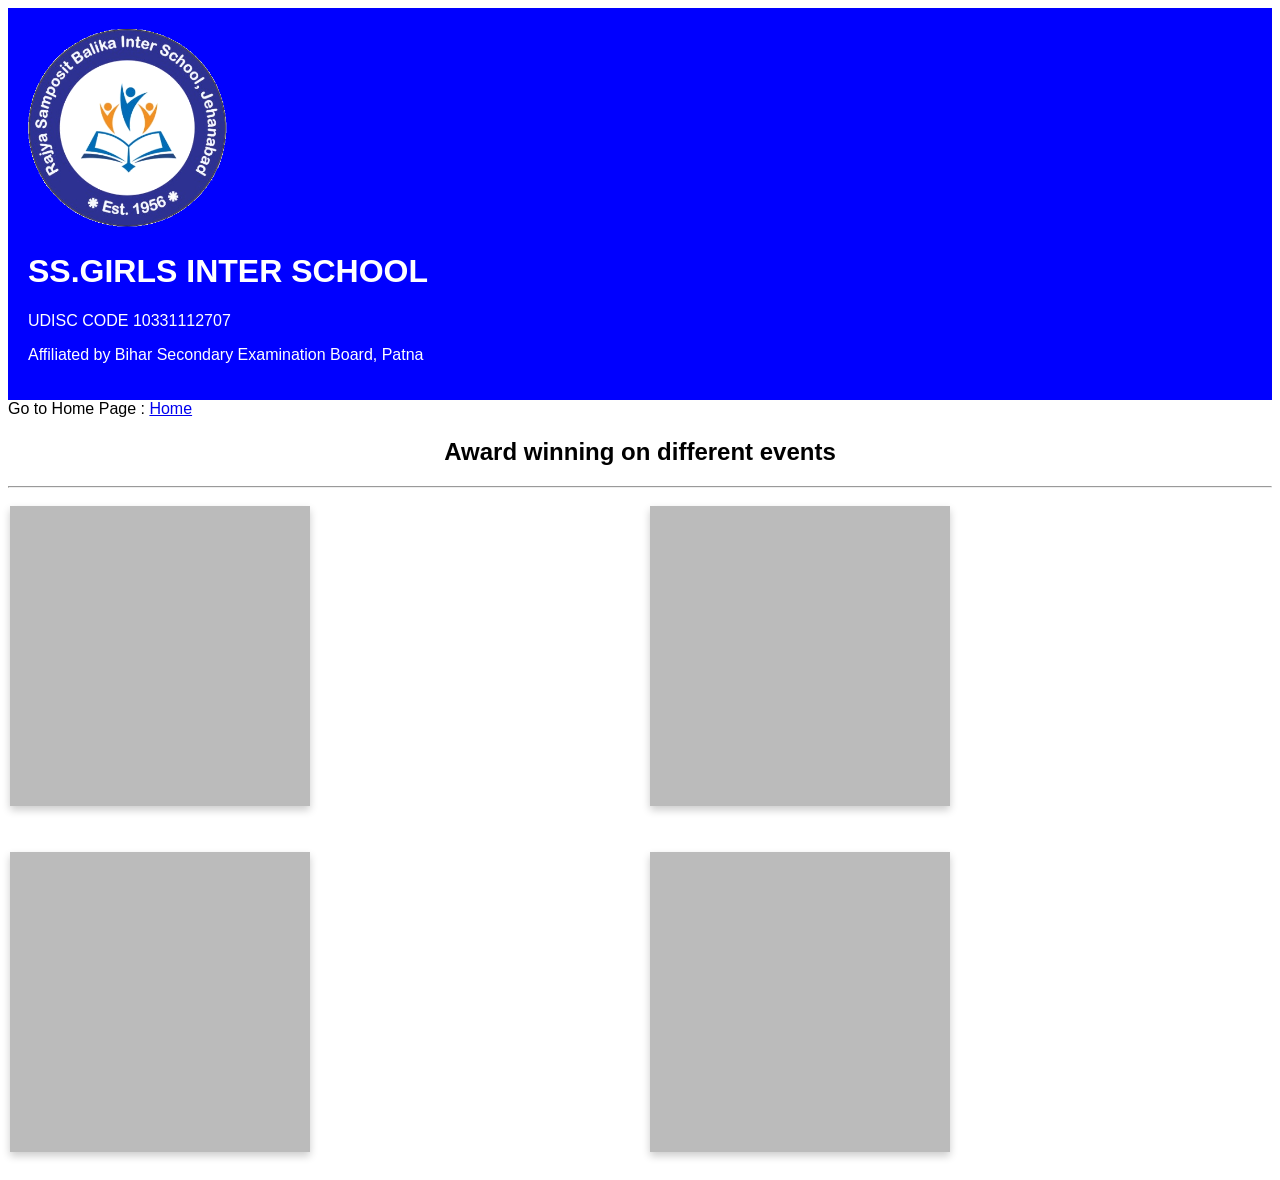
==== pages/award.html @ c370e616 "Update award.html" ====
<!DOCTYPE html>
<html>
<head>
<meta name="viewport" content="width=device-width, initial-scale=1">
<style>
  * {
  box-sizing: border-box;
}

body {
  font-family: Arial, Helvetica, sans-serif;
}

/* Float four columns side by side */
.column {
  float: left;
  width: 33%;
  padding: 0 10px;
}

/* Remove extra left and right margins, due to padding */
.row {margin: 0 -8px;}

/* Clear floats after the columns */
.row:after {
  content: "";
  display: table;
  clear: both;
  padding:15px;
}

/* Responsive columns */
@media screen and (max-width: 400px) {
  .column {
    width: 100%;
    display: block;
    margin-bottom: 20px;
  }
}

/* Style the counter cards */
.card {
  box-shadow: 0 4px 8px 0 rgba(0, 0, 0, 0.2);
  padding: 40px;
  text-align: center;
  background-color: #f1f1f1;
}
.about-section {
  padding: 20px;
  text-align: left;
  background-color: Blue;
  color: white;

}

.container {
  padding: 2px 16px;
  align-content: center;
  position:relative;
}

.container::after, .row::after {
  content: "";
  clear: both;
  display: table;
  align-content:center;
}

.title {
  color: grey;
}
.button {
  border: none;
  outline: 0;
  display: inline-block;
  padding: 8px;
  color: white;
  background-color: #000;
  text-align: center;
  cursor: pointer;
  width: 100%;
}

.button:hover {
  background-color: #555;
}
.flip-card {
  background-color: transparent;
  width: 300px;
  height: 300px;
  perspective: 1000px;
}

.flip-card-inner {
  position: relative;
  width: 100%;
  height: 100%;
  text-align: center;
  transition: transform 0.6s;
  transform-style: preserve-3d;
  box-shadow: 0 4px 8px 0 rgba(0,0,0,0.2);
}

.flip-card:hover .flip-card-inner {
  transform: rotateY(180deg);
}

.flip-card-front, .flip-card-back {
  position: absolute;
  width: 100%;
  height: 100%;
  -webkit-backface-visibility: hidden;
  backface-visibility: hidden;
}

.flip-card-front {
  background-color: #bbb;
  color: black;
}

.flip-card-back {
  background-color: #2980b9;
  color: white;
  transform: rotateY(180deg);
}

* {
  box-sizing: border-box;
}

/* Create two equal columns that floats next to each other */
.column {
  float: left;
  width: 50%;
  padding: 10px;
  height: 300px; /* Should be removed. Only for demonstration */
}

/* Clear floats after the columns */
.row:after {
  content: "";
  display: table;
  clear: both;
}
</style>
</head>
<body>
<div class="about-section">
   <img class="imgr" src="../images/demo/new1.png" alt="" width="200" height="200" />
     <h1> SS.GIRLS INTER SCHOOL</h1>
  </h1><p>UDISC CODE 10331112707</p></h1>
  <p>Affiliated by Bihar Secondary Examination Board, Patna </p>
</div>
  <div class="wrapper col2">
  <div id="breadcrumb">
  
      Go to Home Page : <a href="../index.html">Home</a>
     
  </div>
</div>
<h2 style="text-align:center">Award winning on different events</h2>
  <hr>

<div class="row">
  <div class="column">
  <div class="flip-card">
  <div class="flip-card-inner">
    <div class="flip-card-front">
      <img src="img_avatar.png" alt="Avatar" style="width:300px;height:300px;">
    </div>
    <div class="flip-card-back">
      <h1>John Doe</h1> 
      <p>Architect & Engineer</p> 
      <p>We love that guy</p>
    </div>
  </div>
</div>
</div>
<div class="column">
<div class="flip-card">
  <div class="flip-card-inner">
    <div class="flip-card-front">
      <img src="img_avatar.png" alt="Avatar" style="width:300px;height:300px;">
    </div>
    <div class="flip-card-back">
      <h1>John Doe</h1> 
      <p>Architect & Engineer</p> 
      <p>We love that guy</p>
    </div>
  </div>
</div>
</div>
</div>
<p>
<div class="row">
  <div class="column">
  <div class="flip-card">
  <div class="flip-card-inner">
    <div class="flip-card-front">
      <img src="img_avatar.png" alt="Avatar" style="width:300px;height:300px;">
    </div>
    <div class="flip-card-back">
      <h1>John Doe</h1> 
      <p>Architect & Engineer</p> 
      <p>We love that guy</p>
    </div>
  </div>
</div>
</div>
<div class="column">
<div class="flip-card">
  <div class="flip-card-inner">
    <div class="flip-card-front">
      <img src="img_avatar.png" alt="Avatar" style="width:300px;height:300px;">
    </div>
    <div class="flip-card-back">
      <h1>John Doe</h1> 
      <p>Architect & Engineer</p> 
      <p>We love that guy</p>
    </div>
  </div>
</div>
</div>
</div>

</body>
</html>
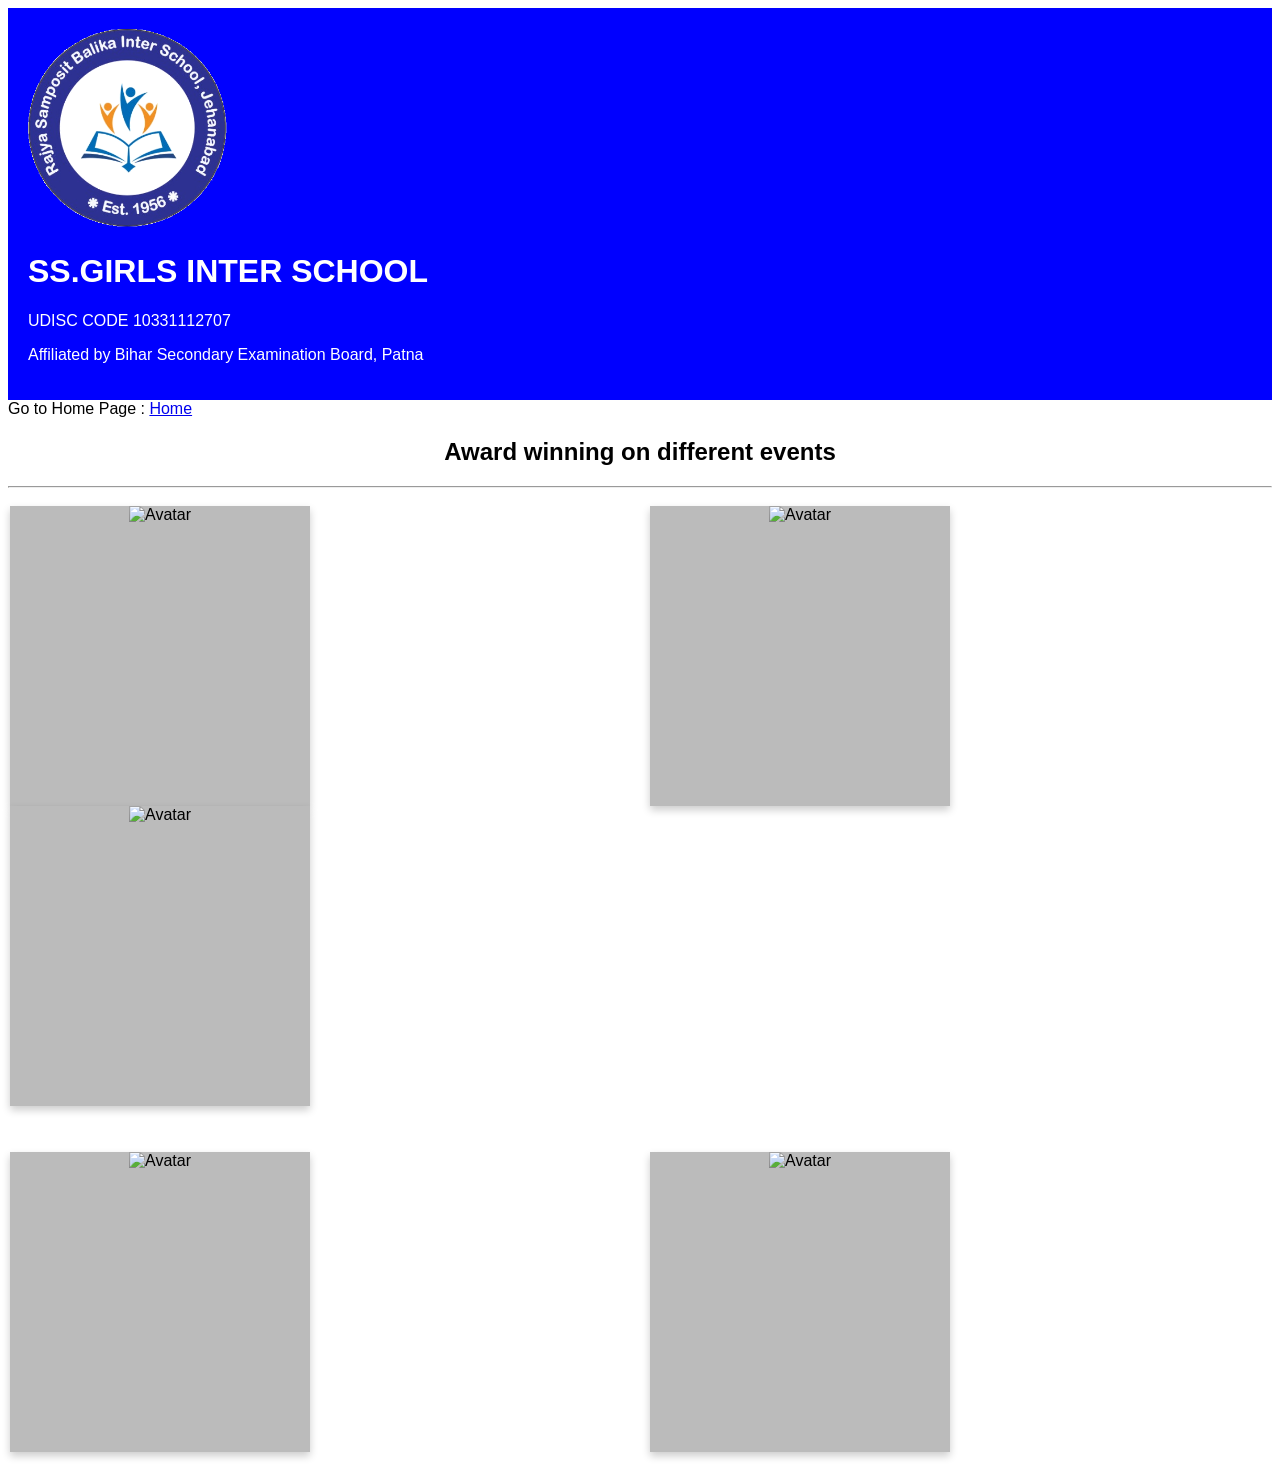
==== commit 107df74a: "Update award.html" ====
--- a/pages/award.html
+++ b/pages/award.html
@@ -190,6 +190,21 @@
   </div>
 </div>
 </div>
+ <div class="column">
+<div class="flip-card">
+  <div class="flip-card-inner">
+    <div class="flip-card-front">
+      <img src="img_avatar.png" alt="Avatar" style="width:300px;height:300px;">
+    </div>
+    <div class="flip-card-back">
+      <h1>John Doe</h1> 
+      <p>Architect & Engineer</p> 
+      <p>We love that guy</p>
+    </div>
+  </div>
+</div>
+</div>
+
 </div>
 <p>
 <div class="row">
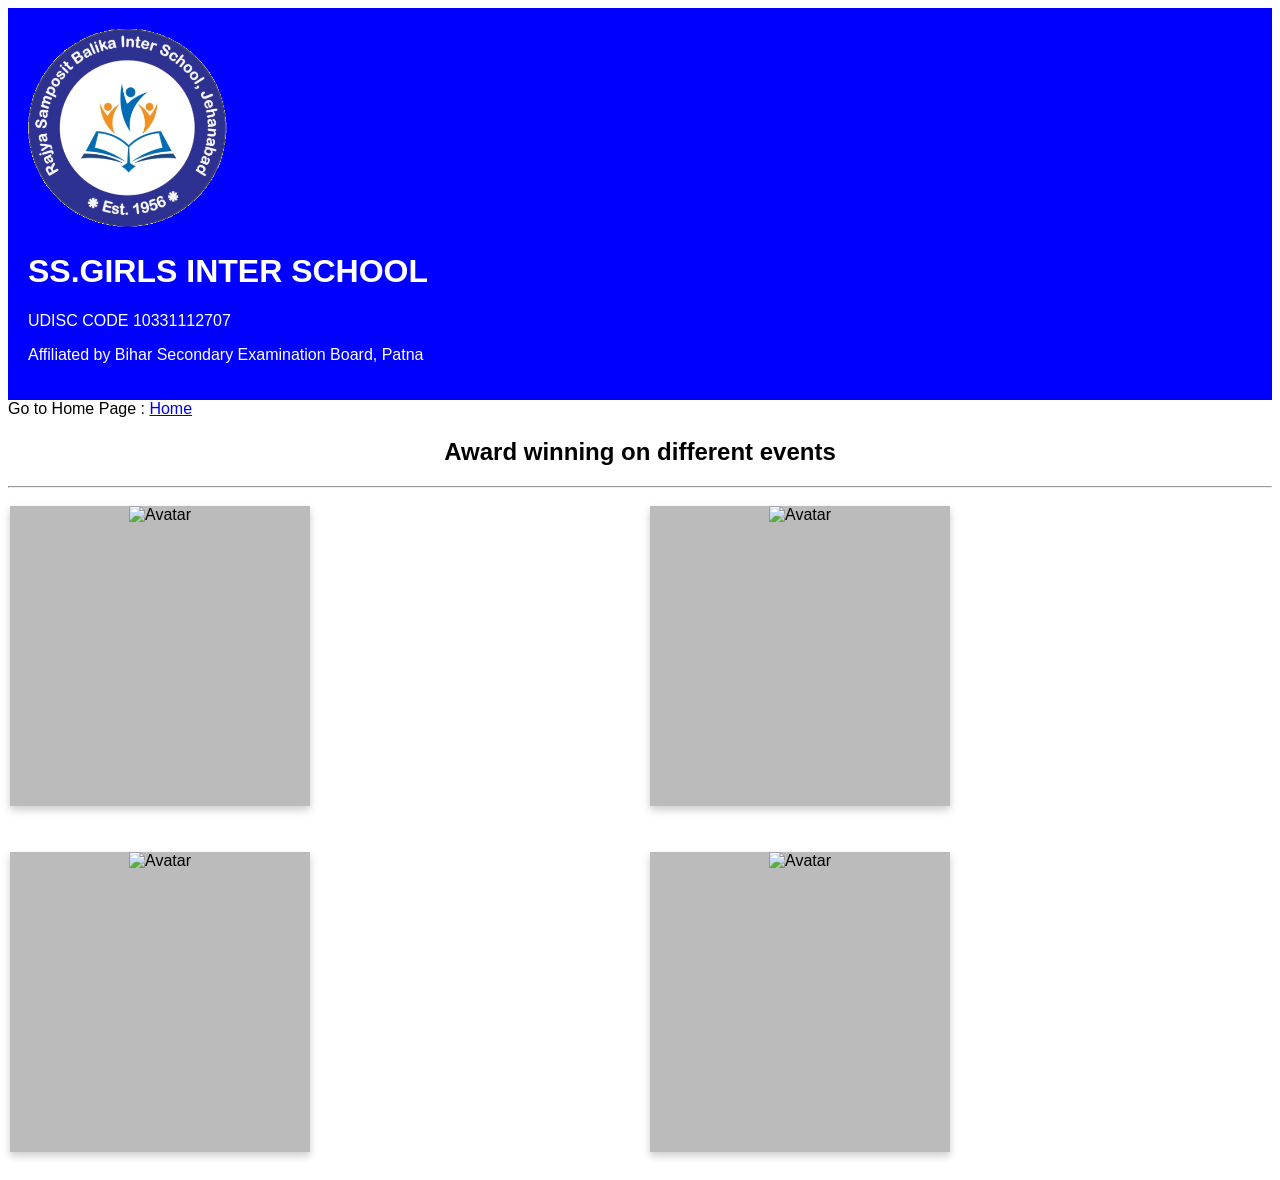
==== commit 6b4054b6: "Update award.html" ====
--- a/pages/award.html
+++ b/pages/award.html
@@ -190,22 +190,7 @@
   </div>
 </div>
 </div>
- <div class="column">
-<div class="flip-card">
-  <div class="flip-card-inner">
-    <div class="flip-card-front">
-      <img src="img_avatar.png" alt="Avatar" style="width:300px;height:300px;">
-    </div>
-    <div class="flip-card-back">
-      <h1>John Doe</h1> 
-      <p>Architect & Engineer</p> 
-      <p>We love that guy</p>
-    </div>
-  </div>
-</div>
-</div>
-
-</div>
+ </div>
 <p>
 <div class="row">
   <div class="column">
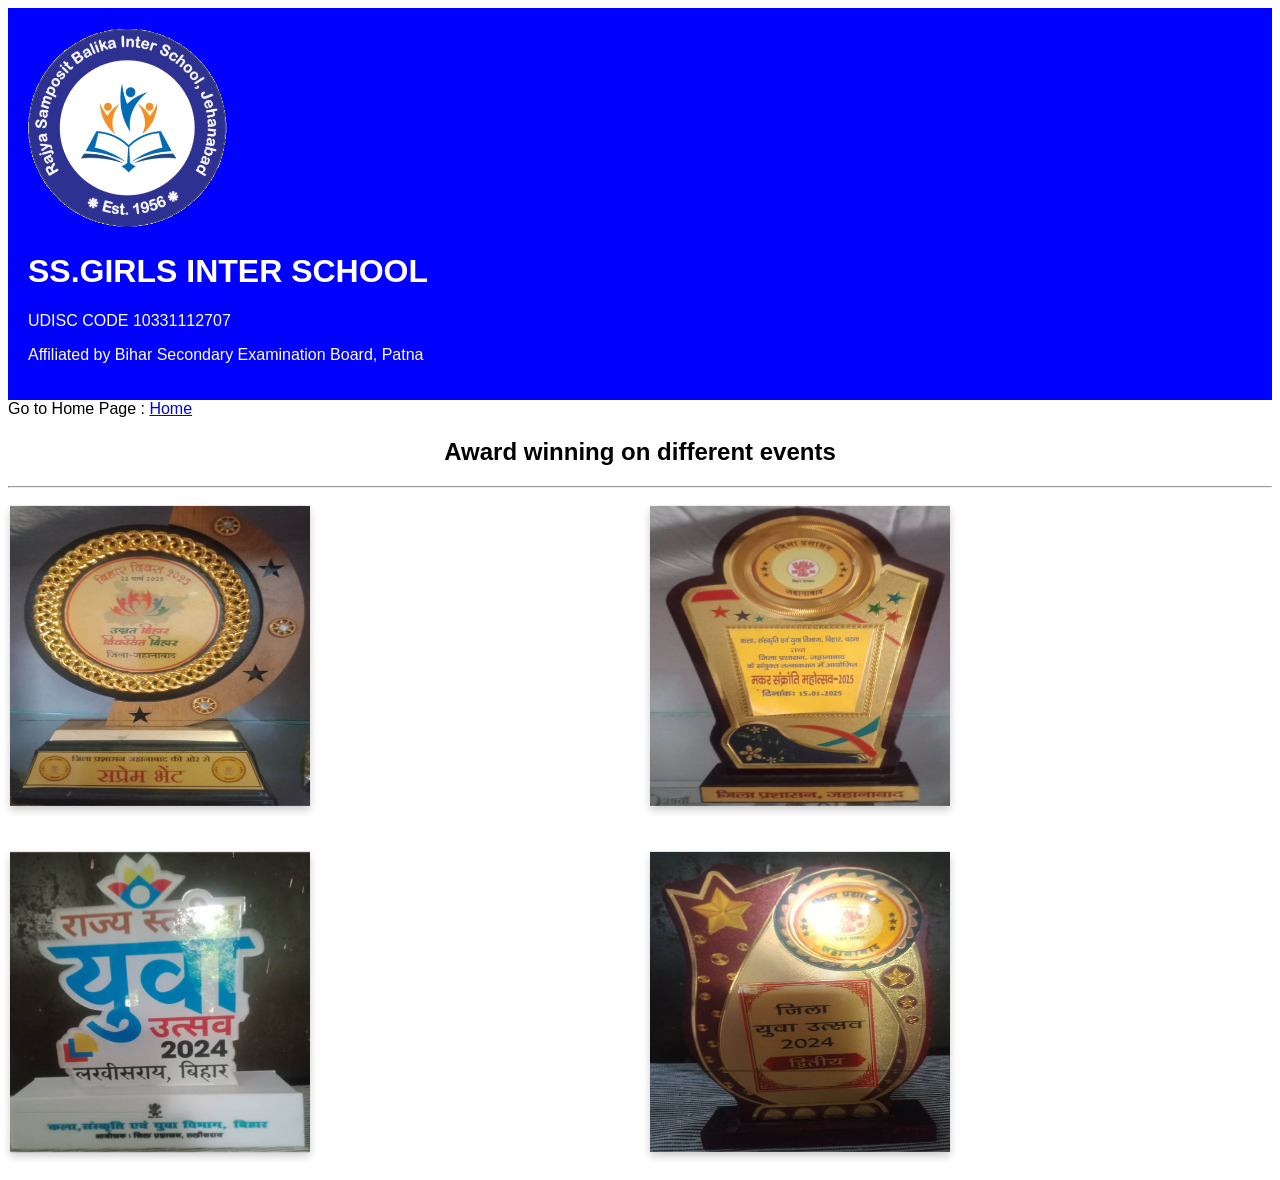
==== commit 7b017f2b: "Update award.html" ====
--- a/pages/award.html
+++ b/pages/award.html
@@ -128,7 +128,7 @@
   box-sizing: border-box;
 }
 
-/* Create two equal columns that floats next to each other */
+/* Create two equl columns that floats next to each other */
 .column {
   float: left;
   width: 50%;
@@ -166,7 +166,7 @@
   <div class="flip-card">
   <div class="flip-card-inner">
     <div class="flip-card-front">
-      <img src="img_avatar.png" alt="Avatar" style="width:300px;height:300px;">
+      <img src="../images/demo/bihardiwas2025.jpg" alt="bihardiwas2025" style="width:300px;height:300px;">
     </div>
     <div class="flip-card-back">
       <h1>John Doe</h1> 
@@ -180,7 +180,7 @@
 <div class="flip-card">
   <div class="flip-card-inner">
     <div class="flip-card-front">
-      <img src="img_avatar.png" alt="Avatar" style="width:300px;height:300px;">
+      <img src="../images/demo/makar2025.jpg" alt="makar2025" style="width:300px;height:300px;">
     </div>
     <div class="flip-card-back">
       <h1>John Doe</h1> 
@@ -197,7 +197,7 @@
   <div class="flip-card">
   <div class="flip-card-inner">
     <div class="flip-card-front">
-      <img src="img_avatar.png" alt="Avatar" style="width:300px;height:300px;">
+      <img src="../images/demo/stateyova2024.jpg" alt="stateyova2024" style="width:300px;height:300px;">
     </div>
     <div class="flip-card-back">
       <h1>John Doe</h1> 
@@ -211,7 +211,7 @@
 <div class="flip-card">
   <div class="flip-card-inner">
     <div class="flip-card-front">
-      <img src="img_avatar.png" alt="Avatar" style="width:300px;height:300px;">
+      <img src="../images/demo/yova2024.jpg" alt="yova2024" style="width:300px;height:300px;">
     </div>
     <div class="flip-card-back">
       <h1>John Doe</h1> 
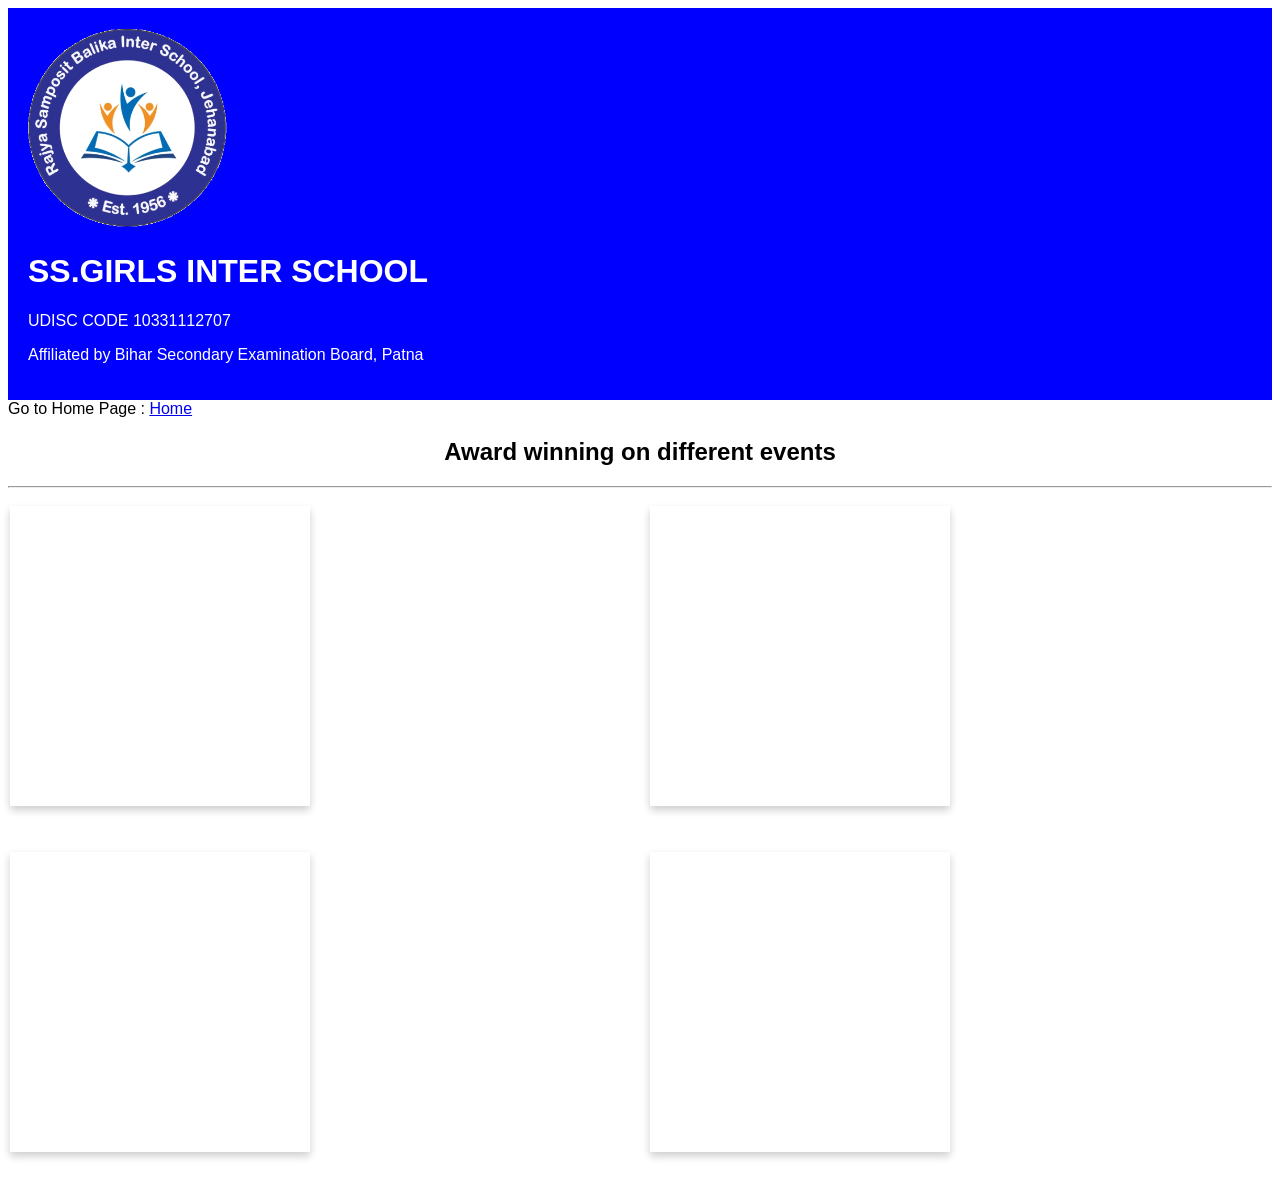
==== commit 33c79b2c: "Update award.html" ====
--- a/pages/award.html
+++ b/pages/award.html
@@ -169,9 +169,9 @@
       <img src="../images/demo/bihardiwas2025.jpg" alt="bihardiwas2025" style="width:300px;height:300px;">
     </div>
     <div class="flip-card-back">
-      <h1>John Doe</h1> 
-      <p>Architect & Engineer</p> 
-      <p>We love that guy</p>
+      <h1>Bihar Diwas 2025</h1> 
+      <p>22 March 2025</p> 
+      <p>SS Girls Inter School</p>
     </div>
   </div>
 </div>
@@ -183,9 +183,9 @@
       <img src="../images/demo/makar2025.jpg" alt="makar2025" style="width:300px;height:300px;">
     </div>
     <div class="flip-card-back">
-      <h1>John Doe</h1> 
-      <p>Architect & Engineer</p> 
-      <p>We love that guy</p>
+      <h1>Makar Sanskranti 2025 </h1> 
+      <p>14 Jan 2025 </p> 
+      <p>Cultural Program</p>
     </div>
   </div>
 </div>
@@ -200,9 +200,9 @@
       <img src="../images/demo/stateyova2024.jpg" alt="stateyova2024" style="width:300px;height:300px;">
     </div>
     <div class="flip-card-back">
-      <h1>John Doe</h1> 
-      <p>Architect & Engineer</p> 
-      <p>We love that guy</p>
+      <h1>State Yova Mahatosav 2024 </h1> 
+      <p>Organized at lakhisarai</p> 
+      <p>Got First Prize</p>
     </div>
   </div>
 </div>
@@ -214,9 +214,9 @@
       <img src="../images/demo/yova2024.jpg" alt="yova2024" style="width:300px;height:300px;">
     </div>
     <div class="flip-card-back">
-      <h1>John Doe</h1> 
-      <p>Architect & Engineer</p> 
-      <p>We love that guy</p>
+      <h1>Distric Yova Mahasav 2024</h1> 
+      <p>Cultural Program</p> 
+      <p>First Prize</p>
     </div>
   </div>
 </div>
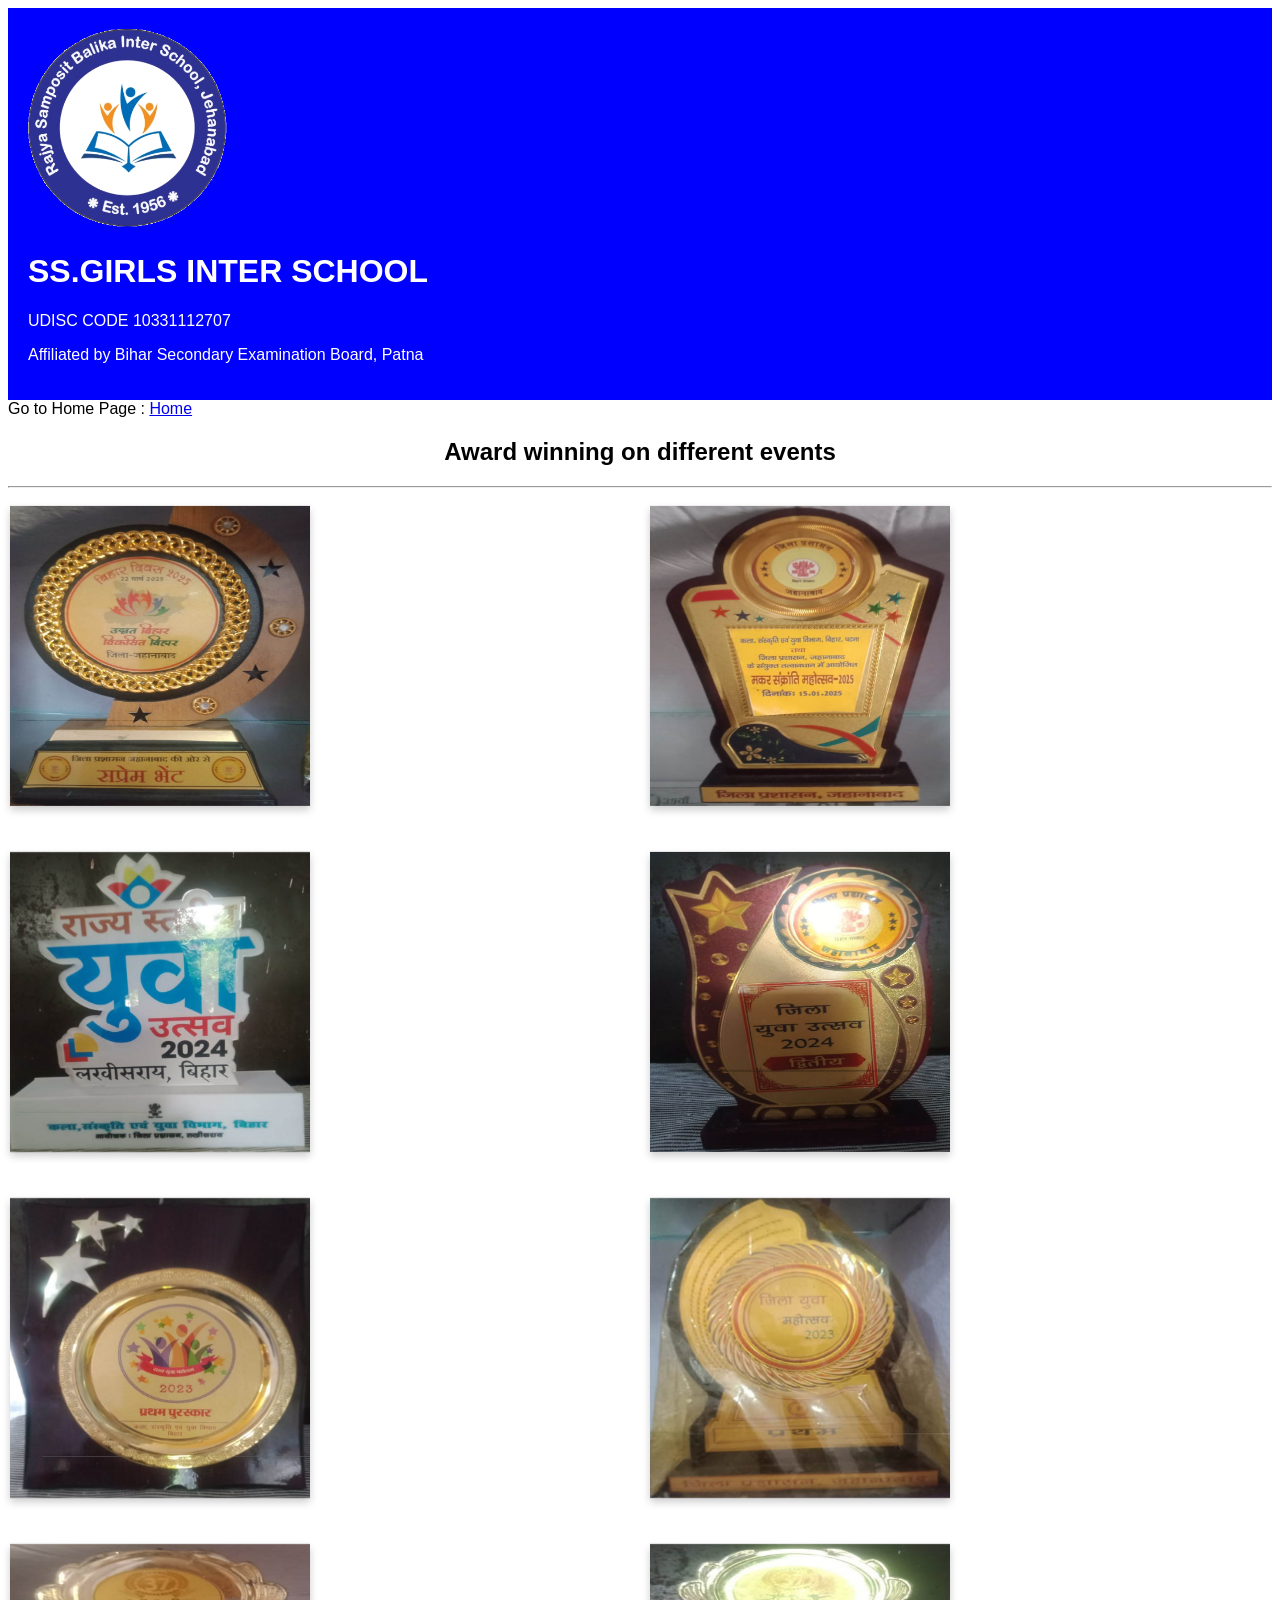
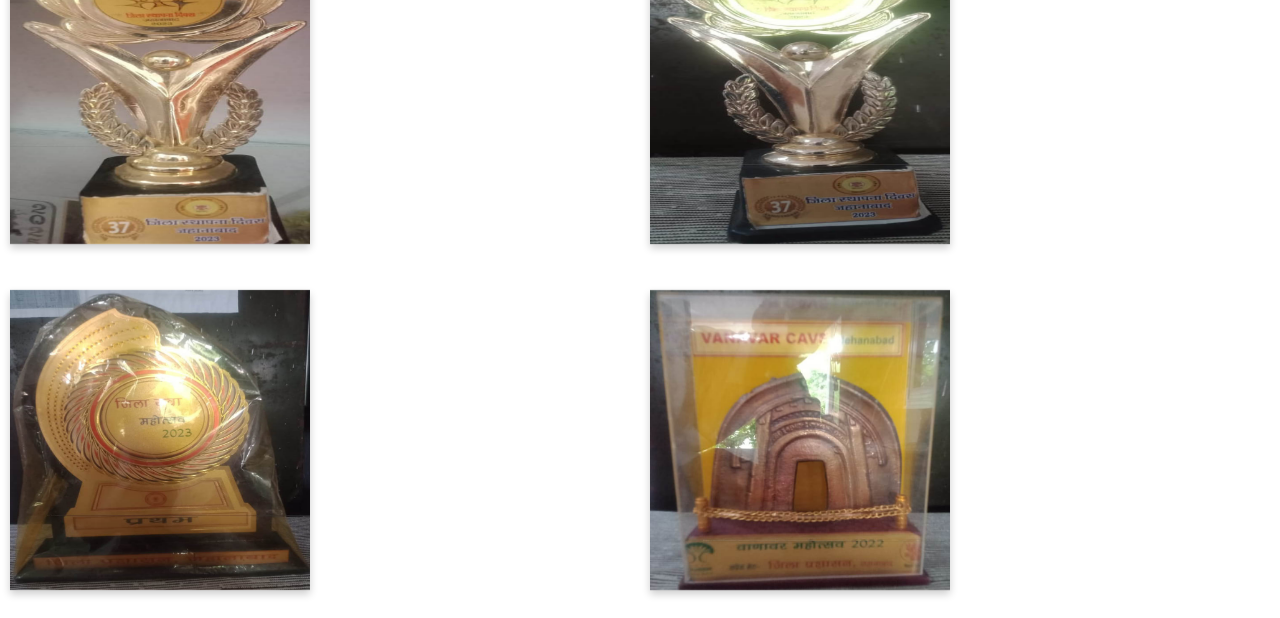
==== commit 06f472de: "Update award.html" ====
--- a/pages/award.html
+++ b/pages/award.html
@@ -223,5 +223,98 @@
 </div>
 </div>
 
+ <p>
+<div class="row">
+  <div class="column">
+  <div class="flip-card">
+  <div class="flip-card-inner">
+    <div class="flip-card-front">
+      <img src="../images/demo/yova2023.jpg" alt="stateyova2024" style="width:300px;height:300px;">
+    </div>
+    <div class="flip-card-back">
+      <h1>State Yova Mahatosav 2024 </h1> 
+      <p>Organized at lakhisarai</p> 
+      <p>Got First Prize</p>
+    </div>
+  </div>
+</div>
+</div>
+<div class="column">
+<div class="flip-card">
+  <div class="flip-card-inner">
+    <div class="flip-card-front">
+      <img src="../images/demo/yovautsav2023.jpg" alt="yova2024" style="width:300px;height:300px;">
+    </div>
+    <div class="flip-card-back">
+      <h1>Distric Yova Mahasav 2024</h1> 
+      <p>Cultural Program</p> 
+      <p>First Prize</p>
+    </div>
+  </div>
+</div>
+</div>
+</div>
+ <p>
+<div class="row">
+  <div class="column">
+  <div class="flip-card">
+  <div class="flip-card-inner">
+    <div class="flip-card-front">
+      <img src="../images/demo/zialstapna2023.jpg" alt="stateyova2024" style="width:300px;height:300px;">
+    </div>
+    <div class="flip-card-back">
+      <h1>State Yova Mahatosav 2024 </h1> 
+      <p>Organized at lakhisarai</p> 
+      <p>Got First Prize</p>
+    </div>
+  </div>
+</div>
+</div>
+<div class="column">
+<div class="flip-card">
+  <div class="flip-card-inner">
+    <div class="flip-card-front">
+      <img src="../images/demo/zila2023.jpg" alt="yova2024" style="width:300px;height:300px;">
+    </div>
+    <div class="flip-card-back">
+      <h1>Distric Yova Mahasav 2024</h1> 
+      <p>Cultural Program</p> 
+      <p>First Prize</p>
+    </div>
+  </div>
+</div>
+</div>
+</div>
+ <p>
+<div class="row">
+  <div class="column">
+  <div class="flip-card">
+  <div class="flip-card-inner">
+    <div class="flip-card-front">
+      <img src="../images/demo/zilayova2023.jpg" alt="stateyova2024" style="width:300px;height:300px;">
+    </div>
+    <div class="flip-card-back">
+      <h1>State Yova Mahatosav 2024 </h1> 
+      <p>Organized at lakhisarai</p> 
+      <p>Got First Prize</p>
+    </div>
+  </div>
+</div>
+</div>
+<div class="column">
+<div class="flip-card">
+  <div class="flip-card-inner">
+    <div class="flip-card-front">
+      <img src="../images/demo/vanavar2022.jpg" alt="yova2024" style="width:300px;height:300px;">
+    </div>
+    <div class="flip-card-back">
+      <h1>Distric Yova Mahasav 2024</h1> 
+      <p>Cultural Program</p> 
+      <p>First Prize</p>
+    </div>
+  </div>
+</div>
+</div>
+</div>
 </body>
 </html>
